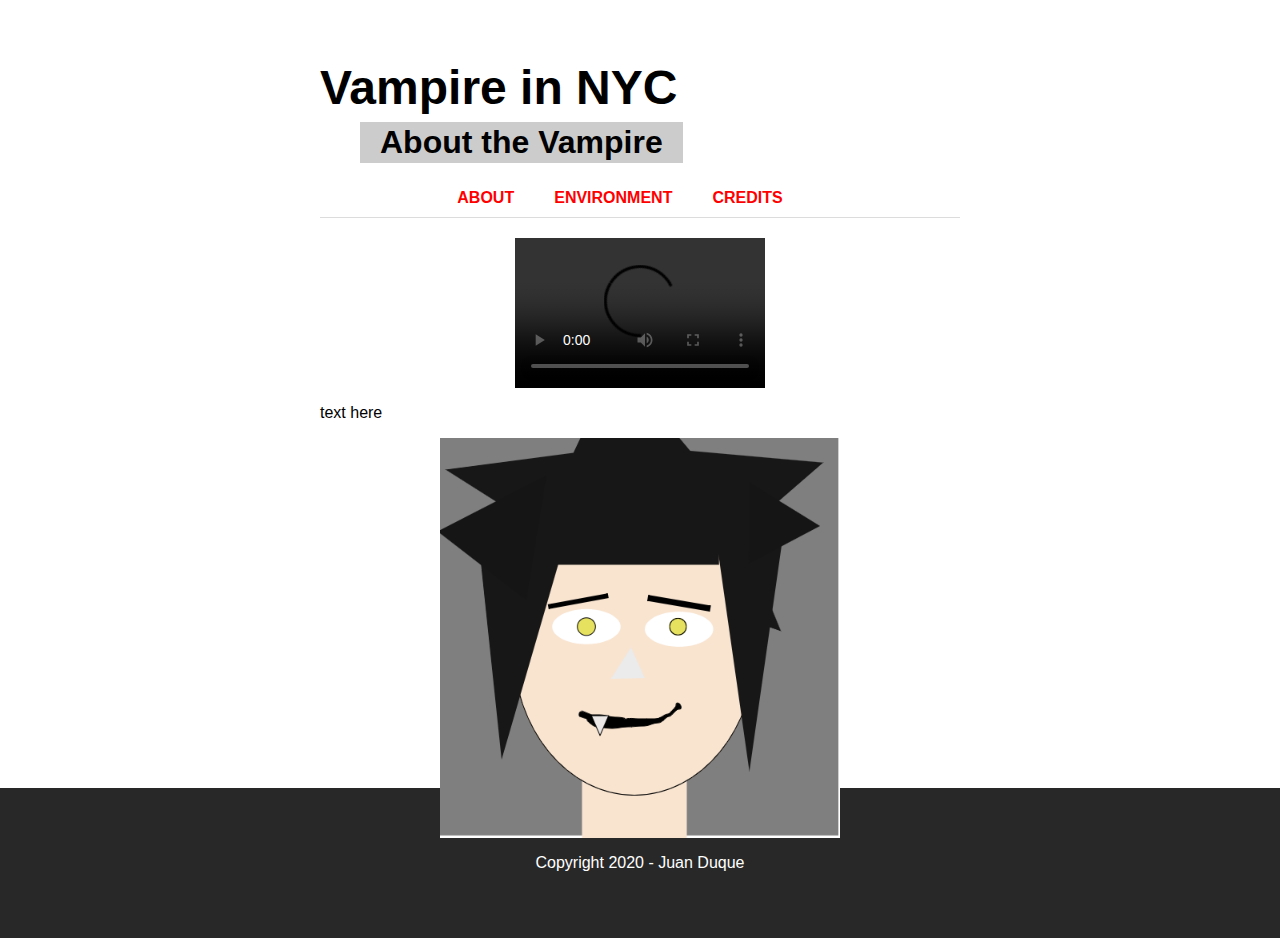
==== index.html @ 6875c929 "Added website files." ====
<!DOCTYPE html>
<html lang="en">
  <head>
    <meta charset="UTF-8" />
    <meta name="viewport" content="width=device-width, initial-scale=1.0" />
    <meta http-equiv="X-UA-Compatible" content="ie=edge" />
    <title>Vampire in NYC</title>
    <link rel="stylesheet" href="./stylesheet.css" />
  </head>
  <body>
    <div class="content">
      <h1>
        Vampire in NYC
      </h1>
      <h2>About the Vampire</h2>
      <nav>
        <a href="./index.html">About</a>
        <a href="./environment.html">Environment</a>
        <a href="./credits.html">Credits</a>
      </nav>
      <div class="body">
        <div class="center">
          <video controls width="250">
            <source src="/vampire-video.mp4" type="video/mp4" />
            Sorry, your browser doesn't support embedded videos.
          </video>
        </div>
        <p>text here</p>
        <div class="center">
          <img src="./character.png" width="400px" alt="character" />
        </div>
      </div>
    </div>
    <footer>Copyright 2020 - Juan Duque</footer>
  </body>
</html>
---- stylesheet.css ----
html,
body {
  font-family: Arial, Helvetica, sans-serif;
  width: 100%;
  margin: 0;
  padding: 0;
  overflow: hidden;
}

h1 {
  margin: 60px 0 -20px 0;
  font-size: 3em;
}

h2 {
  display: inline-block;
  padding: 2px 20px;
  margin-left: 40px;
  font-size: 2rem;
  background: #ccc;
}

.content {
  margin: 0 auto;
  width: 50%;
  box-sizing: border-box;
  min-height: calc(100vh - 150px);
}

.center {
  display: flex;
  justify-content: center;
}

nav {
  display: flex;
  justify-content: center;
  text-transform: uppercase;
  margin-bottom: 20px;
  border-bottom: 1px solid rgb(220, 220, 220);
}

nav a {
  font-weight: bold;
  padding-right: 40px;
  text-decoration: none;
  margin-bottom: 10px;
  color: red;
}

nav a:hover {
  transition: all 0.5s ease-in-out;
  color: darkred;
}

p {
  margin-bottom: 1rem;
}

li {
  margin-bottom: 0.5rem;
}

footer {
  display: flex;
  align-items: center;
  justify-content: center;
  margin-top: -50px;
  min-height: 150px;
  color: white;
  background-color: rgb(40, 40, 40);
}
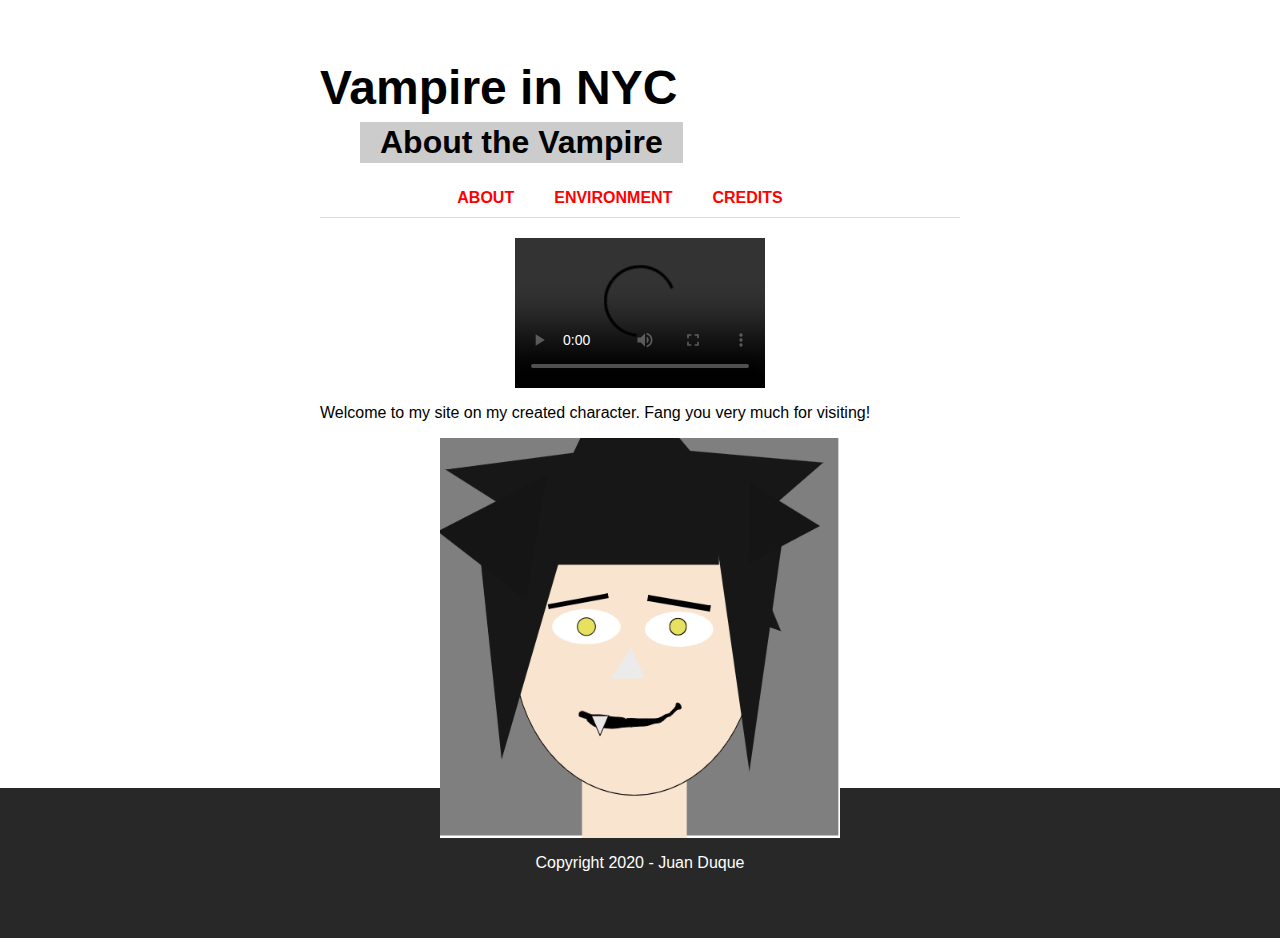
==== commit 07415d7e: "Update index.html" ====
--- a/index.html
+++ b/index.html
@@ -25,7 +25,7 @@
             Sorry, your browser doesn't support embedded videos.
           </video>
         </div>
-        <p>text here</p>
+        <p>Welcome to my site on my created character.  Fang you very much for visiting!</p>
         <div class="center">
           <img src="./character.png" width="400px" alt="character" />
         </div>
